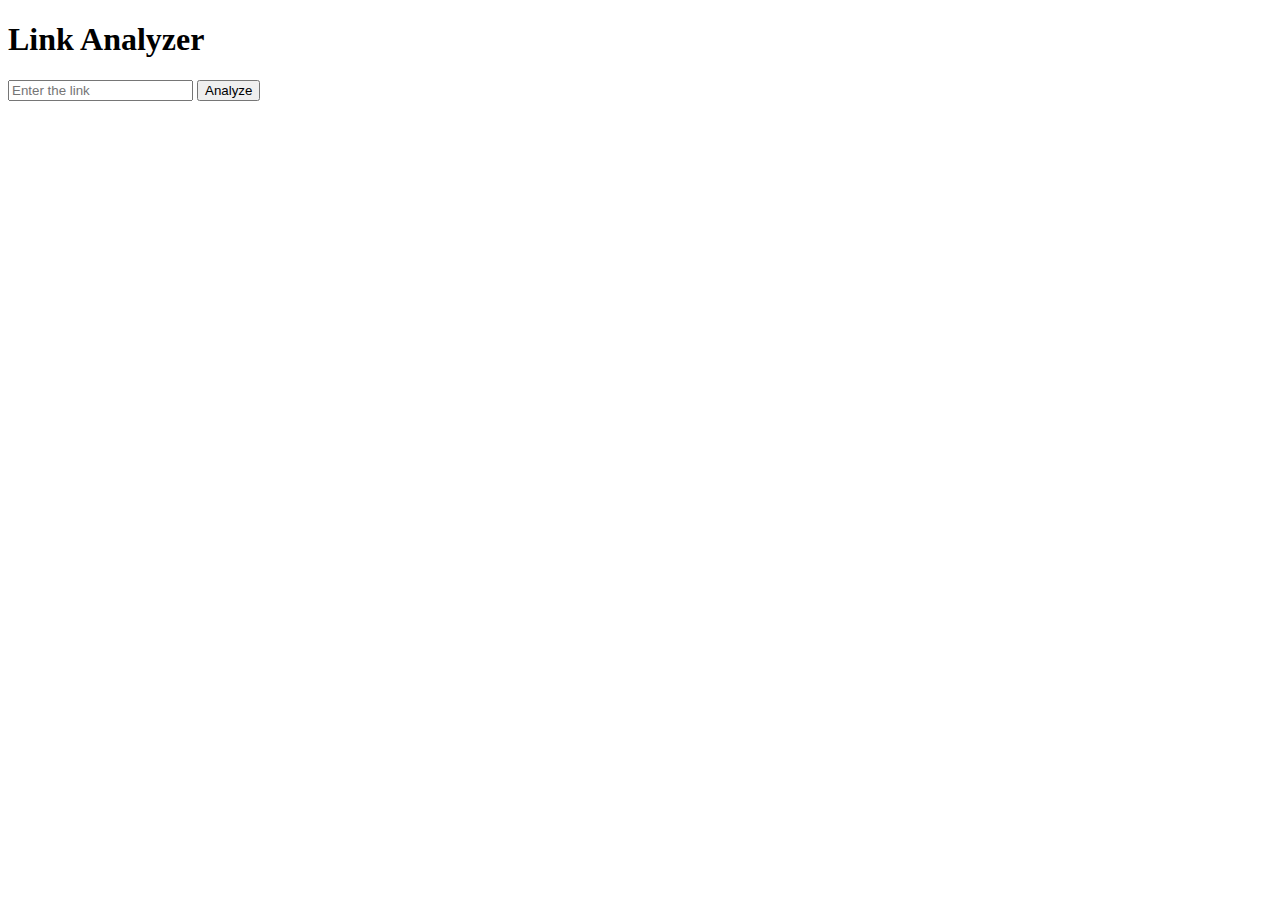
==== templates/index.html @ c6ca4640 "commit" ====
<!DOCTYPE html>
<html lang="en">
<head>
    <meta charset="UTF-8">
    <meta name="viewport" content="width=device-width, initial-scale=1.0">
    <title>Link Analyzer</title>
    <link rel="stylesheet" href="styles.css">
</head>
<body>
    <div class="container">
        <h1>Link Analyzer</h1>
        <form id="linkForm">
            <input type="text" id="linkInput" placeholder="Enter the link" required>
            <button type="submit">Analyze</button>
        </form>
    </div>
    
    <script>
        const form = document.getElementById('linkForm');
        form.addEventListener('submit', async (e) => {
            e.preventDefault();
            const link = document.getElementById('linkInput').value;

            // Call the backend API
            const response = await fetch('/analyze', {
                method: 'POST',
                headers: {
                    'Content-Type': 'application/json',
                },
                body: JSON.stringify({ link: link }),
            });

            const result = await response.json();
            if (result.success) {
                // Redirect to results page
                window.location.href = `/result?data=${encodeURIComponent(result.data)}`;
            } else {
                alert('Error analyzing link.');
            }
        });
    </script>
</body>
</html>
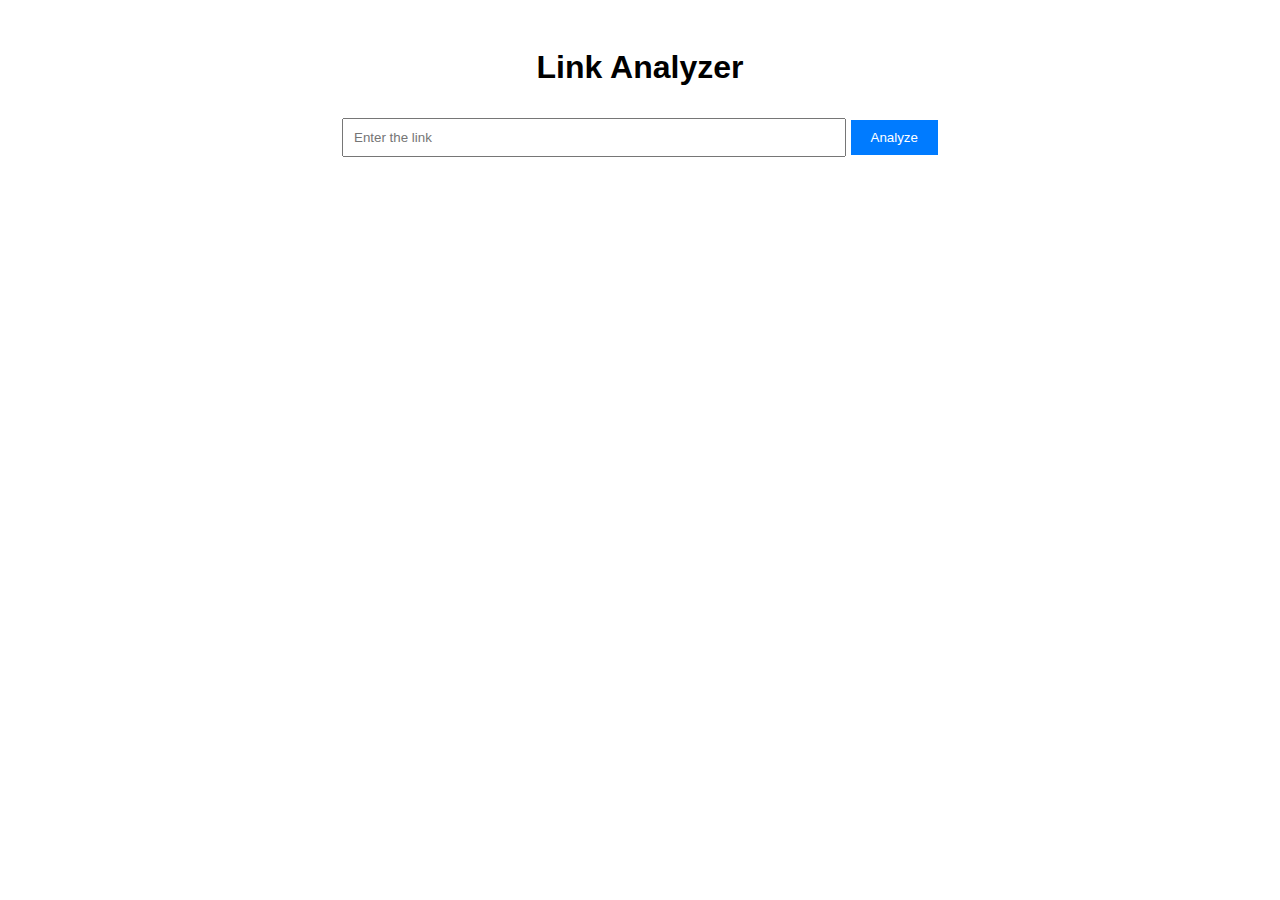
==== commit 7a79ba57: "updated index.html" ====
--- a/templates/index.html
+++ b/templates/index.html
@@ -4,7 +4,7 @@
     <meta charset="UTF-8">
     <meta name="viewport" content="width=device-width, initial-scale=1.0">
     <title>Link Analyzer</title>
-    <link rel="stylesheet" href="styles.css">
+    <link rel="stylesheet" href="/static/styles.css">
 </head>
 <body>
     <div class="container">
--- a/static/styles.css
+++ b/static/styles.css
@@ -0,0 +1,28 @@
+body {
+    font-family: Arial, sans-serif;
+    text-align: center;
+}
+
+.container {
+    margin: 0 auto;
+    padding: 20px;
+    max-width: 600px;
+}
+
+input[type="text"] {
+    width: 80%;
+    padding: 10px;
+    margin: 10px 0;
+}
+
+button {
+    padding: 10px 20px;
+    background-color: #007BFF;
+    color: white;
+    border: none;
+    cursor: pointer;
+}
+
+button:hover {
+    background-color: #0056b3;
+}
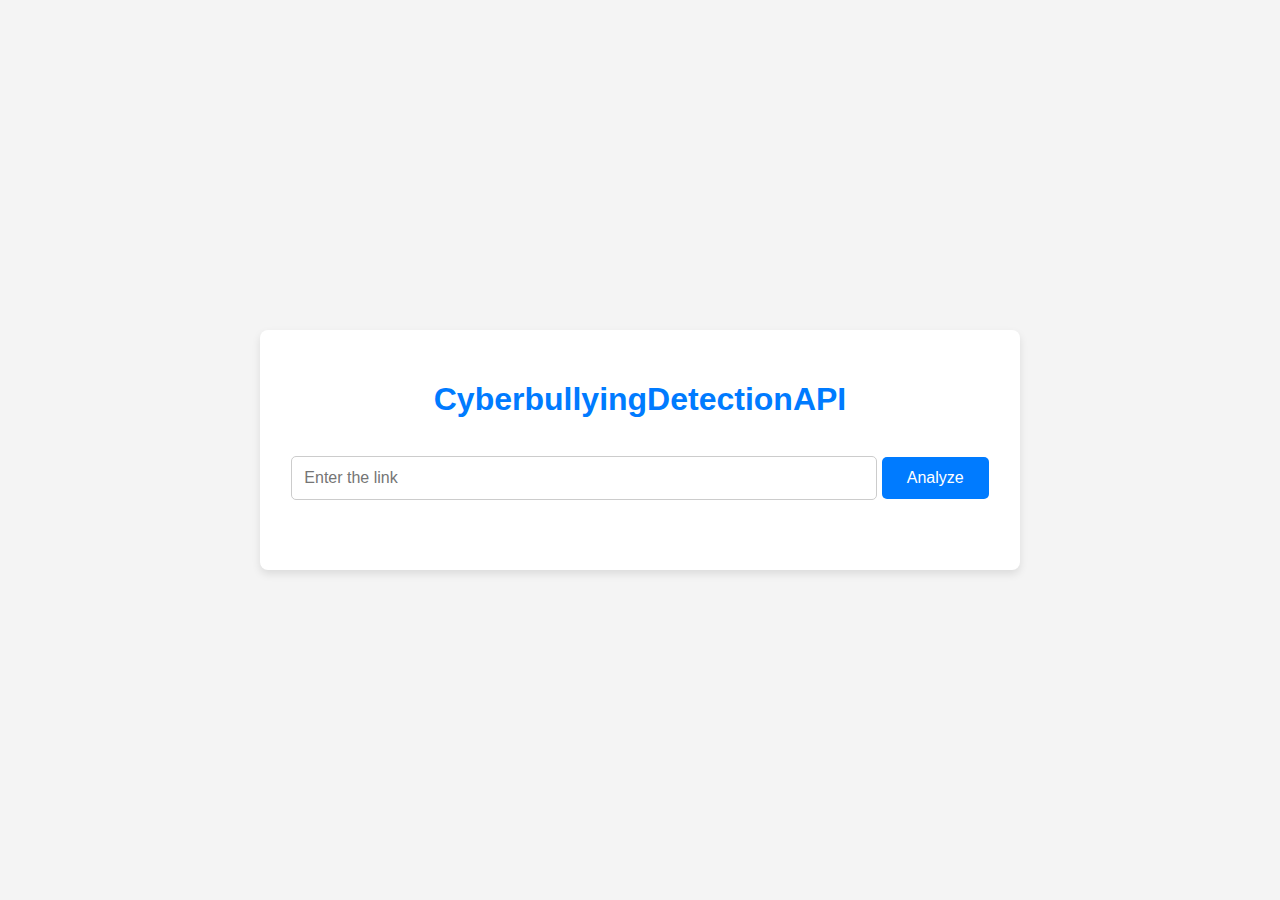
==== commit 5f9be1e7: "final check done" ====
--- a/templates/index.html
+++ b/templates/index.html
@@ -3,39 +3,80 @@
 <head>
     <meta charset="UTF-8">
     <meta name="viewport" content="width=device-width, initial-scale=1.0">
-    <title>Link Analyzer</title>
+    <title>CyberbullyingDetectionAPI</title>
     <link rel="stylesheet" href="/static/styles.css">
 </head>
 <body>
     <div class="container">
-        <h1>Link Analyzer</h1>
+        <h1>CyberbullyingDetectionAPI</h1>
+        <br>
         <form id="linkForm">
-            <input type="text" id="linkInput" placeholder="Enter the link" required>
-            <button type="submit">Analyze</button>
+            <input type="text" id="linkInput" name="link" placeholder="Enter the link" required>
+            <button type="submit" id="submitButton">Analyze</button>
         </form>
+        <div id="results" style="margin-top: 20px;"></div>
     </div>
     
     <script>
         const form = document.getElementById('linkForm');
+        const submitButton = document.getElementById('submitButton');
+        const resultsDiv = document.getElementById('results');
+        
         form.addEventListener('submit', async (e) => {
             e.preventDefault();
-            const link = document.getElementById('linkInput').value;
+            
+            // Disable the button
+            submitButton.disabled = true;
+            submitButton.style.backgroundColor = 'grey';
+            submitButton.textContent = 'Analyzing...';
+            
+            const formData = new FormData(form);
 
-            // Call the backend API
-            const response = await fetch('/analyze', {
-                method: 'POST',
-                headers: {
-                    'Content-Type': 'application/json',
-                },
-                body: JSON.stringify({ link: link }),
-            });
+            try {
+                // Call the backend API
+                const response = await fetch('/api/v1/analyze', {
+                    method: 'POST',
+                    body: formData,
+                });
 
-            const result = await response.json();
-            if (result.success) {
-                // Redirect to results page
-                window.location.href = `/result?data=${encodeURIComponent(result.data)}`;
-            } else {
-                alert('Error analyzing link.');
+                const result = await response.json();
+
+                if (response.ok) {
+                    // Display the counts first
+                    const counts = result.counts;
+                    resultsDiv.innerHTML = `
+                        <h2>Analysis Results:</h2>
+                        <p><strong>Not Bullying:</strong> ${counts.not_bullying}</p>
+                        <p><strong>Bullying:</strong> ${counts.bullying}</p>
+                        <p><strong>Age:</strong> ${counts.age}</p>
+                        <p><strong>Religion:</strong> ${counts.religion}</p>
+                        <p><strong>Ethnicity:</strong> ${counts.ethnicity}</p>
+                        <p><strong>Gender:</strong> ${counts.gender}</p>
+                        <hr>
+                    `;
+                        
+                    // Display any 10 comments
+                    resultsDiv.innerHTML += `<h3>Top 10 Comments:</h3>`;
+                    result.predictions.slice(0, 10).forEach(entry => {
+                        resultsDiv.innerHTML += `
+                            <div>
+                                <strong>User:</strong> ${entry.user}<br>
+                                <strong>Comment:</strong> ${entry.text}<br>
+                                <strong>Sentiment:</strong> ${entry.sentiment.join(', ')}
+                            </div>
+                            <hr>
+                        `;
+                    });
+                } else {
+                    resultsDiv.innerHTML = '<p>Error analyzing link. Please check the link and try again.</p>';
+                }
+            } catch (error) {
+                resultsDiv.innerHTML = '<p>Error connecting to the server. Please try again later.</p>';
+            } finally {
+                // Enable the button after processing
+                submitButton.disabled = false;
+                submitButton.style.backgroundColor = '#007BFF';
+                submitButton.textContent = 'Analyze';
             }
         });
     </script>
--- a/static/styles.css
+++ b/static/styles.css
@@ -1,28 +1,115 @@
+/* General Styles */
 body {
-    font-family: Arial, sans-serif;
+    font-family: 'Roboto', sans-serif;
+    background-color: #f4f4f4;
+    color: #333;
+    margin: 0;
+    padding: 0;
+    display: flex;
+    justify-content: center;
+    align-items: center;
+    min-height: 100vh;
+}
+
+.container {
+    background-color: white;
+    border-radius: 8px;
+    box-shadow: 0 4px 8px rgba(0, 0, 0, 0.1);
+    padding: 30px;
+    max-width: 700px;
+    width: 100%;
     text-align: center;
 }
 
-.container {
-    margin: 0 auto;
-    padding: 20px;
-    max-width: 600px;
+/* Header */
+h1 {
+    font-size: 2rem;
+    margin-bottom: 20px;
+    color: #007BFF;
 }
 
+/* Form Input */
 input[type="text"] {
     width: 80%;
-    padding: 10px;
-    margin: 10px 0;
+    padding: 12px;
+    border-radius: 5px;
+    border: 1px solid #ccc;
+    margin-bottom: 20px;
+    font-size: 1rem;
 }
 
 button {
-    padding: 10px 20px;
+    padding: 12px 25px;
     background-color: #007BFF;
     color: white;
     border: none;
+    border-radius: 5px;
+    font-size: 1rem;
     cursor: pointer;
+    transition: background-color 0.3s;
 }
 
 button:hover {
     background-color: #0056b3;
 }
+
+/* Table for displaying counts */
+table {
+    width: 100%;
+    border-collapse: collapse;
+    margin-top: 20px;
+    border: 1px solid #ccc;
+}
+
+table, th, td {
+    border: 1px solid #ccc; /* Adding border for table */
+}
+
+th, td {
+    padding: 10px;
+    text-align: center;
+}
+
+th {
+    background-color: #007BFF;
+    color: white;
+}
+
+/* Comment Card Design */
+.comment-card {
+    background-color: #f8f9fa;
+    padding: 15px;
+    margin: 15px 0;
+    border-radius: 10px;
+    box-shadow: 0 4px 8px rgba(0, 0, 0, 0.05);
+    text-align: left;
+    display: flex;
+    align-items: center;
+}
+
+.comment-card img {
+    width: 50px;
+    height: 50px;
+    border-radius: 50%;
+    margin-right: 15px;
+}
+
+.comment-details {
+    flex: 1;
+}
+
+.comment-details strong {
+    display: block;
+    font-size: 1rem;
+    color: #007BFF;
+}
+
+.comment-details p {
+    font-size: 0.9rem;
+    margin: 5px 0;
+}
+
+.comment-details span {
+    font-size: 0.8rem;
+    color: #666;
+}
